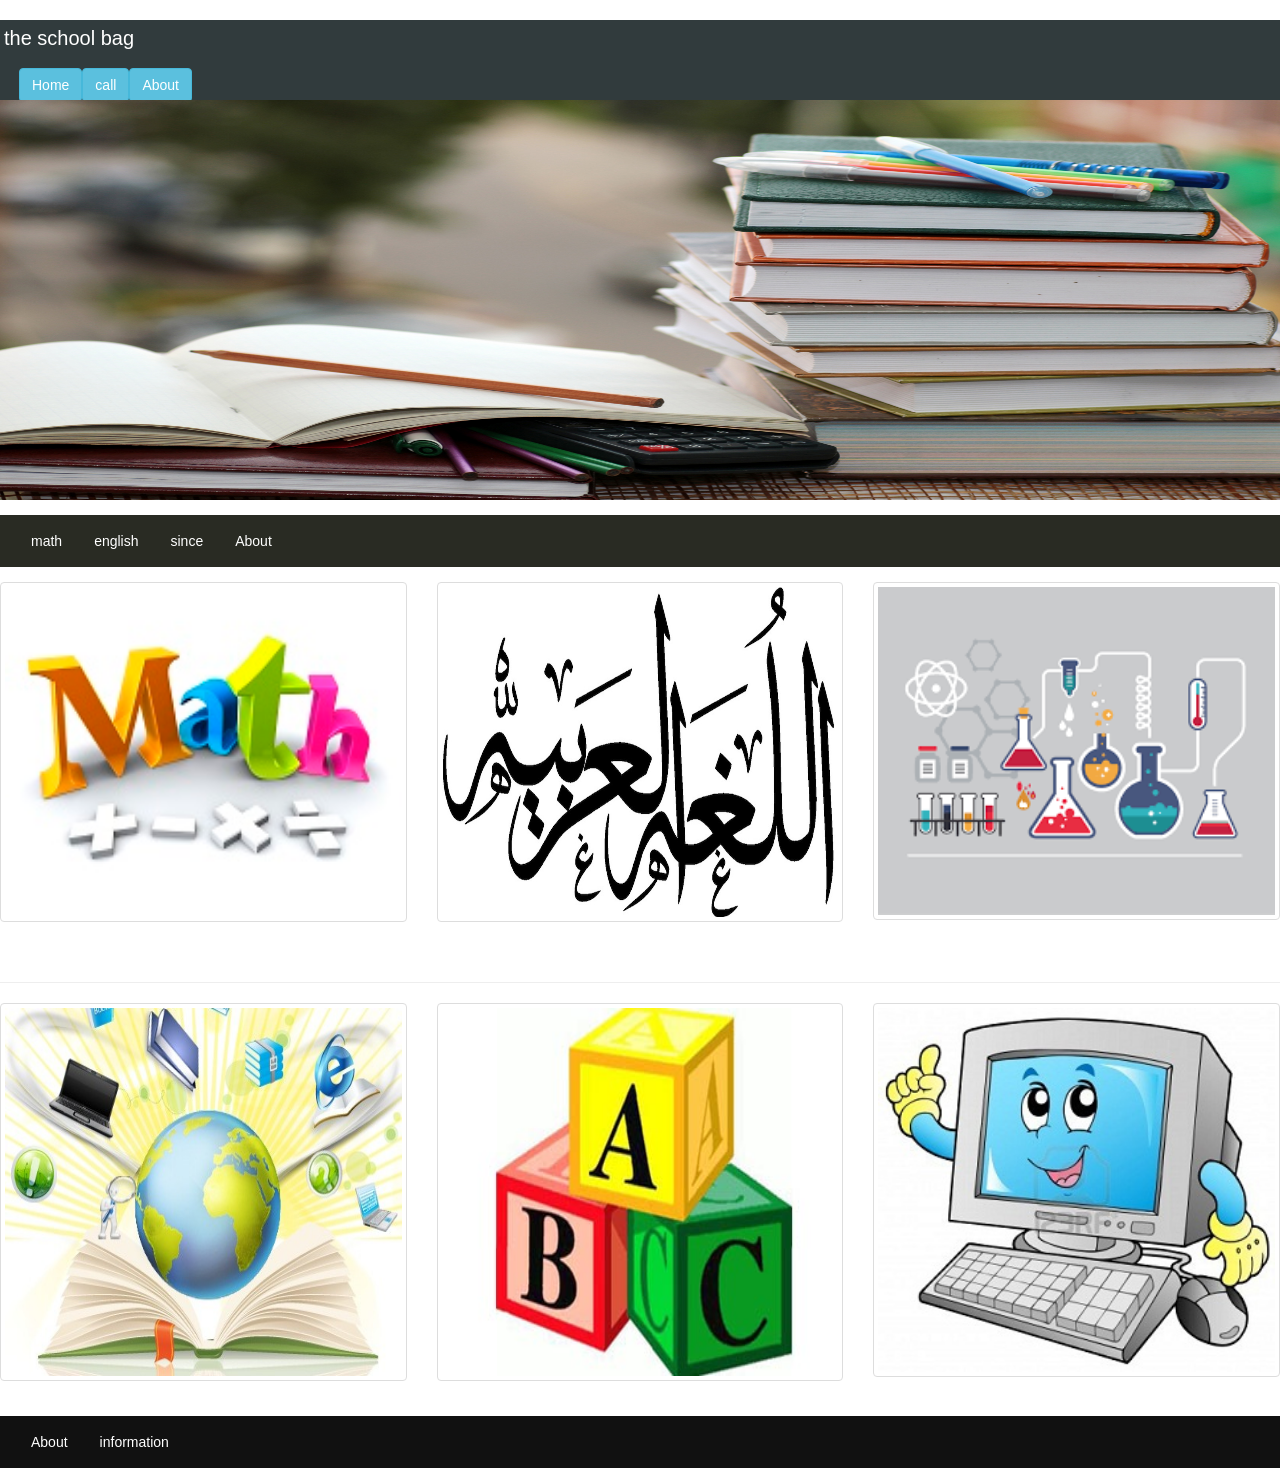
==== home page.html @ 394137e9 "this frist project" ====
<!DOCTYPE html>
<html lang="en">

<head>
    <meta charset="utf-8" />
    <meta http-equiv="X-UA-Compatible" content="IE=edge">
    <meta name="viewport" content="width=device-width, initial-scale=1">
    <link rel="stylesheet" href="https://maxcdn.bootstrapcdn.com/bootstrap/3.3.7/css/bootstrap.min.css">
    <script src="https://ajax.googleapis.com/ajax/libs/jquery/3.3.1/jquery.min.js"></script>
    <script src="https://maxcdn.bootstrapcdn.com/bootstrap/3.3.7/js/bootstrap.min.js"></script>
    <title>home</title>
    
    <link rel="stylesheet" type="text/css" media="screen" href="style" />
   <style>
    #header{
        background-color:#313b3d;
         color: white;
         width: 1355px;
         height:80px ;
         font-size: 20px;
         float: left;
          padding:4px;
 
 
 
 
     }
     ul {
    list-style-type: none;
    margin:15px;
    padding: 0;
    overflow: hidden;
    

    
}

li {
    float: left;
}

li a {
    display: block;
    color: white;
    text-align: center;
    padding: 16px;
    text-decoration: none;
   
}

li a:hover {
    background-color: #111111;
}
 


    </style>

</head>
<body>
  <header id="header" >
      the school bag
  
       
          <ul >
              
              <li><a href="home page.html" class="btn btn-info" role="button">Home</a></li>
              &nbsp;               &nbsp;
              

              <li><a href="moas178954@gmail.com"class="btn btn-info" role="button">call</a></li>
              &nbsp;               &nbsp;               &nbsp;


              <li><a href="#about"class="btn btn-info" role="button">About</a></li>
            </ul>
         
      
      
      
      

  </header>
  <hr>

  <div  >
      <img src="image/asd.jpg" alt="book" width="1355"  height="400">

  </div>
  <div style="background-color:rgb(41, 43, 35)">
      
    <ul style="color:#111111">
          <li><a href="math.html">math</a></li>
          <li><a href="english.html">english</a></li>
          <li><a href="scinse.html">since</a></li>
          <li><a href="#about">About</a></li>
        </ul>
      
  </div>
 
  <div class="row">
    <div class="col-md-4">
      <div class="thumbnail">
        <a href="math.html" target="_blank">
            <img src="image/akl.jpg" alt="math" style="width:100%;height:330px;" >
        </a>
      </div>
    </div>
    <div class="col-md-4">
      <div class="thumbnail">
        <a href="english.html" target="_blank">
          <img src="image/arb.jpg" alt="arabic"  style=" height:330px; width:100%" >
          
        </a>
      </div>
    </div>
    <div class="col-md-4">
      <div class="thumbnail">
        <a href="scinse.html" target="_blank">
          <img src="image/ince.png" alt="since" height="400px" width="400">
          
        </a>
      </div>
    </div>
  </div>
</div>
<br>
<hr>

<div class="row">
    <div class="col-md-4">
      <div class="thumbnail">
        <a href="math.html" target="_blank">
            <img src="image/am.jpg" alt="math" style="width:100%;height:368px;" >
        </a>
      </div>
    </div>
    <div class="col-md-4">
      <div class="thumbnail">
        <a href="english.html" target="_blank">
          <img src="image/io.jpg" alt="arabic"  style=" height:368px; width:100%" >
          
        </a>
      </div>
    </div>
    <div class="col-md-4">
      <div class="thumbnail">
        <a href="scinse.html" target="_blank">
          <img src="image/qw.jpeg" alt="since" height="400px" width="400">
          
        </a>
      </div>
    </div>
  </div>
</div>
  

<footer style="background-color:#111111">
<p>
  <ul>
    <li>
        <a href="#about">About</a>
    </li>
    
    <li>
      <a href="#information">information</a>
    </li>
  </ul>
</p>



</footer>

</body>
</html>
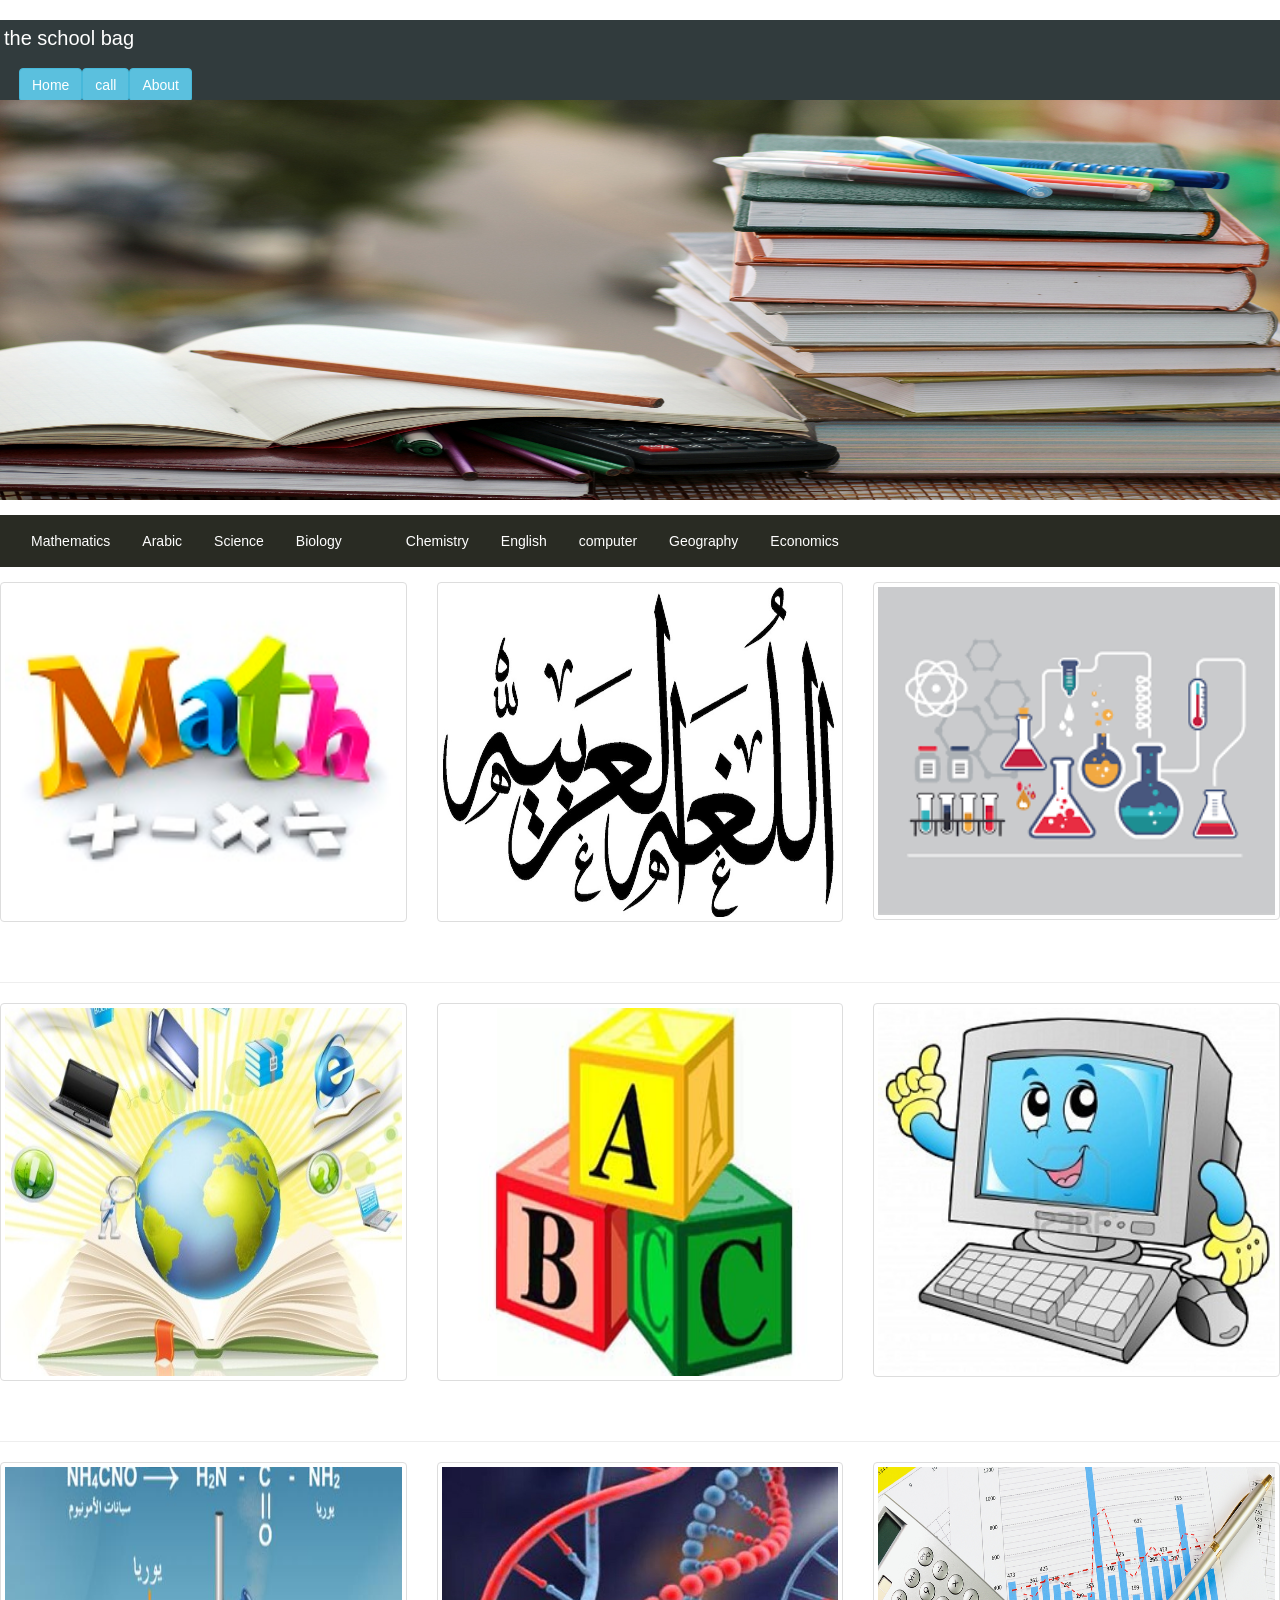
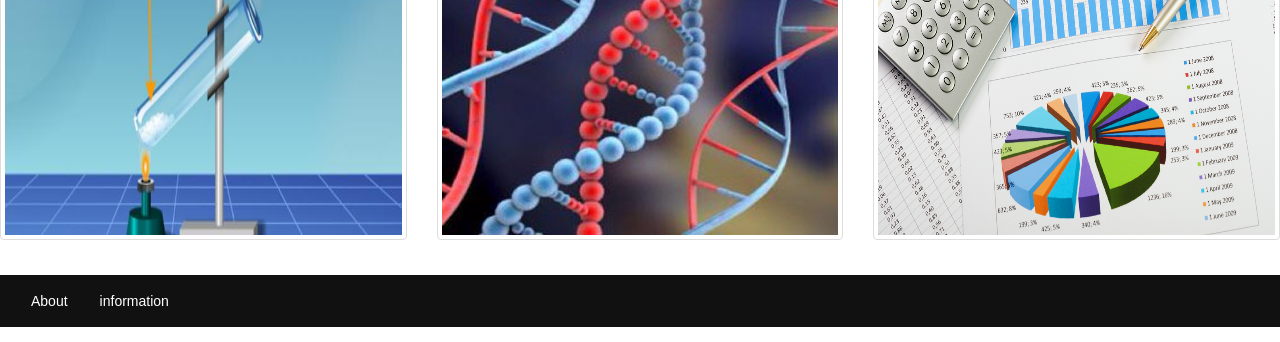
==== commit d383f009: "change in all page" ====
--- a/home page.html
+++ b/home page.html
@@ -90,10 +90,16 @@
   <div style="background-color:rgb(41, 43, 35)">
       
     <ul style="color:#111111">
-          <li><a href="math.html">math</a></li>
-          <li><a href="english.html">english</a></li>
-          <li><a href="scinse.html">since</a></li>
-          <li><a href="#about">About</a></li>
+          <li><a href="math.html">Mathematics</a></li>
+          <li><a href="Arabic.html">Arabic</a></li>
+          <li><a href="scinse.html">Science</a></li>
+          <li><a href="scinse.html">Biology<li>
+          <li><a href="scinse.html">Chemistry</a></li>
+          <li><a href="scinse.html">English</a></li>
+          <li><a href="scinse.html">computer</a></li>
+          <li><a href="scinse.html">Geography</a></li>
+          <li><a href="scinse.html">Economics</a></li>
+          
         </ul>
       
   </div>
@@ -145,8 +151,37 @@
     </div>
     <div class="col-md-4">
       <div class="thumbnail">
-        <a href="scinse.html" target="_blank">
+        <a href="#qw" target="_blank">
           <img src="image/qw.jpeg" alt="since" height="400px" width="400">
+          
+        </a>
+      </div>
+    </div>
+  </div>
+</div>
+<br>
+<hr>
+
+<div class="row">
+    <div class="col-md-4">
+      <div class="thumbnail">
+        <a href="#po" target="_blank">
+            <img src="image/po.jpg" alt="math" style="width:100%;height:368px;" >
+        </a>
+      </div>
+    </div>
+    <div class="col-md-4">
+      <div class="thumbnail">
+        <a href="#ca" target="_blank">
+          <img src="image/ca.jpeg" alt="arabic"  style=" height:368px; width:100%" >
+          
+        </a>
+      </div>
+    </div>
+    <div class="col-md-4">
+      <div class="thumbnail">
+        <a href="#ml" target="_blank">
+          <img src="image/ml.jpg" alt="since" style=" height:368px; width:100%" >
           
         </a>
       </div>
